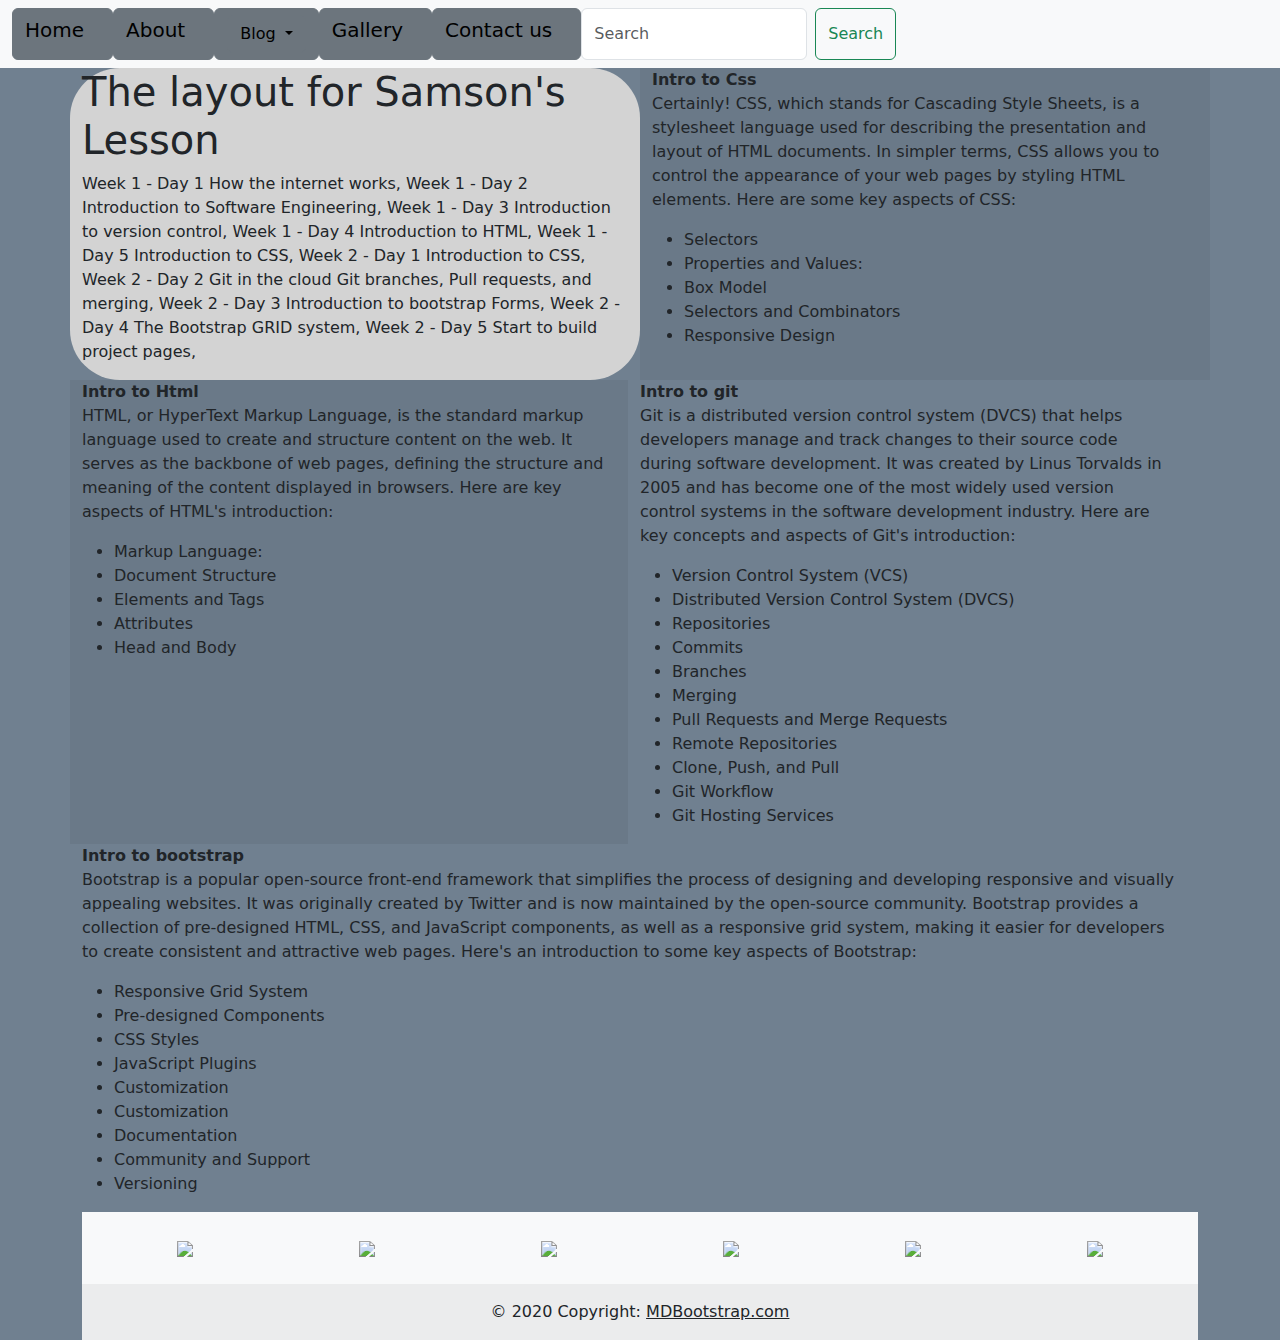
==== Intro to software eng.html @ 115e230e "my blog" ====
<!doctype html>
<html lang="en">

<head>
  <meta charset="utf-8">
  <meta name="viewport" content="width=device-width, initial-scale=1">
  <title>Bootstrap demo</title>
  <link href="https://cdn.jsdelivr.net/npm/bootstrap@5.3.3/dist/css/bootstrap.min.css" rel="stylesheet"
    integrity="sha384-QWTKZyjpPEjISv5WaRU9OFeRpok6YctnYmDr5pNlyT2bRjXh0JMhjY6hW+ALEwIH" crossorigin="anonymous">
    <link href="css/style.css" rel="stylesheet">
</head>

<body style="background-color: slategray; border-radius: 50px;">
  <nav class="navbar navbar-expand-lg bg-body-tertiary">
    <div class="container-fluid">
      <button class="navbar-toggler" type="button" data-bs-toggle="collapse" data-bs-target="#navbarSupportedContent"
        aria-controls="navbarSupportedContent" aria-expanded="false" aria-label="Toggle navigation">
        <span class="navbar-toggler-icon"></span>
      </button>
      <div class="collapse navbar-collapse" id="navbarSupportedContent">
        <ul class="navbar-nav me-auto mb-2 mb-lg-0">
          <div class="button btn btn-secondary">
            <a class="navbar-brand" href="index.html">Home</a>
          </div>
          <div class="button btn btn-secondary">
            <a class="navbar-brand" href="About .html">About</a><br>
          </div>
          <div class="button btn btn-secondary">
            <div class="dropdown" style="color: black;">
              <button class="btn btn-secondary dropdown-toggle" type="button" data-bs-toggle="dropdown"
                aria-expanded="false" style="color: black;">
                Blog
              </button>
            
            <ul class="dropdown-menu">
              <li><a class="dropdown-item" href="Intro to software eng.html">Intro to software eng</a>
              </li>
              <li><a class="dropdown-item" href="Leadership Class.html">Leadership Class</a></li>
              <li><a class="dropdown-item" href="Comments.html">Comments</a></li>

            </ul>
          </div>
          </div>


          <div class="button btn btn-secondary">
            <a class="navbar-brand" href="Gallery.html">Gallery</a>
          </div>
          <div class="button btn btn-secondary">
            <a class="navbar-brand" href="Contact us .html">Contact us</a>
          </div>
          <form class="d-flex" role="search">
            <input class="form-control me-2" type="search" placeholder="Search" aria-label="Search">
            <button class="btn btn-outline-success" type="submit">Search</button>
          </form>
      </div>
    </div>
  </nav>
  <div class="container">
    <div class="row">
      <div class="col" style=" background-color:  lightgray; border-radius: 50px;">
        <h1>The layout for Samson's Lesson</h1>
        <p>
          Week 1 - Day 1
          How the internet works,


          Week 1 - Day 2
          Introduction to Software Engineering,


          Week 1 - Day 3
          Introduction to version control,


          Week 1 - Day 4
          Introduction to HTML,


          Week 1 - Day 5
          Introduction to CSS,

          Week 2 - Day 1
          Introduction to CSS,

          Week 2 - Day 2
          Git in the cloud
          Git branches, Pull requests, and merging,

          Week 2 - Day 3
          Introduction to bootstrap
          Forms,


          Week 2 - Day 4
          The Bootstrap GRID system,


          Week 2 - Day 5
          Start to build project pages,


        </p>

      </div>
      <div class="col" style="background-color:rgba(0, 0, 0, 0.05);">
        <dl>
          <dt> Intro to Css</dt>
          <dd>Certainly! CSS, which stands for Cascading Style Sheets, is a stylesheet language used for describing the
            presentation and layout of HTML documents. In simpler terms, CSS allows you to control the appearance of
            your web pages by styling HTML elements. Here are some key aspects of CSS:</dd>
        </dl>
        <p>
        <ul>
          <li>Selectors</li>
          <li>Properties and Values:</li>
          <li>Box Model</li>
          <li>Selectors and Combinators</li>
          <li>Responsive Design</li>
        </ul>
        </p>

      </div>
    </div>
    <div class="row">
      <div class="row">
        <div class="col" style="background-color: rgba(0, 0, 0, 0.05);">
          <dl>
            <dt> Intro to Html</dt>
            <dd>HTML, or HyperText Markup Language, is the standard markup language used to create and structure content
              on the web. It serves as the backbone of web pages, defining the structure and meaning of the content
              displayed in browsers. Here are key aspects of HTML's introduction:</dd>
          </dl>
          <p>
          <ul>
            <li>Markup Language:</li>
            <li>Document Structure</li>
            <li>Elements and Tags</li>
            <li>Attributes</li>
            <li>Head and Body</li>
          </ul>
          </p>

        </div>
        <div class="col">
          <dl>
            <dt> Intro to git</dt>
            <dd>Git is a distributed version control system (DVCS) that helps developers manage and track changes to
              their source code during software development. It was created by Linus Torvalds in 2005 and has become one
              of the most widely used version control systems in the software development industry. Here are key
              concepts and aspects of Git's introduction:</dd>
          </dl>
          <p>
          <ul>
            <li>Version Control System (VCS)</li>
            <li>Distributed Version Control System (DVCS)</li>
            <li>Repositories</li>
            <li>Commits</li>
            <li>Branches</li>
            <li>Merging</li>
            <li>Pull Requests and Merge Requests</li>
            <li>Remote Repositories</li>
            <li>Clone, Push, and Pull</li>
            <li>Git Workflow</li>
            <li>Git Hosting Services</li>
          </ul>
          </p>
        </div>
      </div>
      <div class="row">
        <div class="col">
          <dl>
            <dt> Intro to bootstrap</dt>
            <dd>Bootstrap is a popular open-source front-end framework that simplifies the process of designing and developing responsive and visually appealing websites. It was originally created by Twitter and is now maintained by the open-source community. Bootstrap provides a collection of pre-designed HTML, CSS, and JavaScript components, as well as a responsive grid system, making it easier for developers to create consistent and attractive web pages.
              Here's an introduction to some key aspects of Bootstrap:</dd>
          </dl>
          <p>
          <div class="text-align;left">
            <ul>
              <li>Responsive Grid System</li>
              <li>Pre-designed Components</li>
              <li>CSS Styles</li>
              <li>JavaScript Plugins</li>
              <li>Customization</li>
              <li>Customization</li>
              <li>Documentation</li>
              <li>Community and Support</li>
              <li>Versioning</li>
            </ul>
          </div>
          </p>
        </div>
      </div>
    </div>
    <footer class="bg-body-tertiary text-center">
      <!-- Grid container -->
      <div class="container p-4">
        <!-- Section: Images -->
        <section class="">
          <div class="row">
            <div class="col-lg-2 col-md-12 mb-4 mb-md-0">
              <div data-mdb-ripple-init
                class="bg-image hover-overlay shadow-1-strong rounded"
                data-ripple-color="light"
              >
                <img src="https://mdbcdn.b-cdn.net/img/new/fluid/city/113.webp" class="w-100" />
                <a href="#!">
                  <div class="mask" style="background-color: rgba(251, 251, 251, 0.2);"></div>
                </a>
              </div>
            </div>
            <div class="col-lg-2 col-md-12 mb-4 mb-md-0">
              <div data-mdb-ripple-init
                class="bg-image hover-overlay shadow-1-strong rounded"
                data-ripple-color="light"
              >
                <img src="https://mdbcdn.b-cdn.net/img/new/fluid/city/111.webp" class="w-100" />
                <a href="#!">
                  <div class="mask" style="background-color: rgba(251, 251, 251, 0.2);"></div>
                </a>
              </div>
            </div>
            <div class="col-lg-2 col-md-12 mb-4 mb-md-0">
              <div data-mdb-ripple-init
                class="bg-image hover-overlay shadow-1-strong rounded"
                data-ripple-color="light"
              >
                <img src="https://mdbcdn.b-cdn.net/img/new/fluid/city/112.webp" class="w-100" />
                <a href="#!">
                  <div class="mask" style="background-color: rgba(251, 251, 251, 0.2);"></div>
                </a>
              </div>
            </div>
            <div class="col-lg-2 col-md-12 mb-4 mb-md-0">
              <div data-mdb-ripple-init
                class="bg-image hover-overlay shadow-1-strong rounded"
                data-ripple-color="light"
              >
                <img src="https://mdbcdn.b-cdn.net/img/new/fluid/city/114.webp" class="w-100" />
                <a href="#!">
                  <div class="mask" style="background-color: rgba(251, 251, 251, 0.2);"></div>
                </a>
              </div>
            </div>
            <div class="col-lg-2 col-md-12 mb-4 mb-md-0">
              <div data-mdb-ripple-init
                class="bg-image hover-overlay shadow-1-strong rounded"
                data-ripple-color="light"
              >
                <img src="https://mdbcdn.b-cdn.net/img/new/fluid/city/115.webp" class="w-100" />
                <a href="#!">
                  <div class="mask" style="background-color: rgba(251, 251, 251, 0.2);"></div>
                </a>
              </div>
            </div>
            <div class="col-lg-2 col-md-12 mb-4 mb-md-0">
              <div data-mdb-ripple-init
                class="bg-image hover-overlay shadow-1-strong rounded"
                data-ripple-color="light"
              >
                <img src="https://mdbcdn.b-cdn.net/img/new/fluid/city/116.webp" class="w-100" />
                <a href="#!">
                  <div class="mask" style="background-color: rgba(251, 251, 251, 0.2);"></div>
                </a>
              </div>
            </div>
          </div>
        </section>
        <!-- Section: Images -->
      </div>
      <!-- Grid container -->
    
      <!-- Copyright -->
      <div class="text-center p-3" style="background-color: rgba(0, 0, 0, 0.05);">
        © 2020 Copyright:
        <a class="text-body" href="https://mdbootstrap.com/">MDBootstrap.com</a>
      </div>
      <!-- Copyright -->
    </footer>
    <script src="https://cdn.jsdelivr.net/npm/bootstrap@5.3.3/dist/js/bootstrap.bundle.min.js"></script>
    <script src="js/include.js"></script>
</body>
</html>
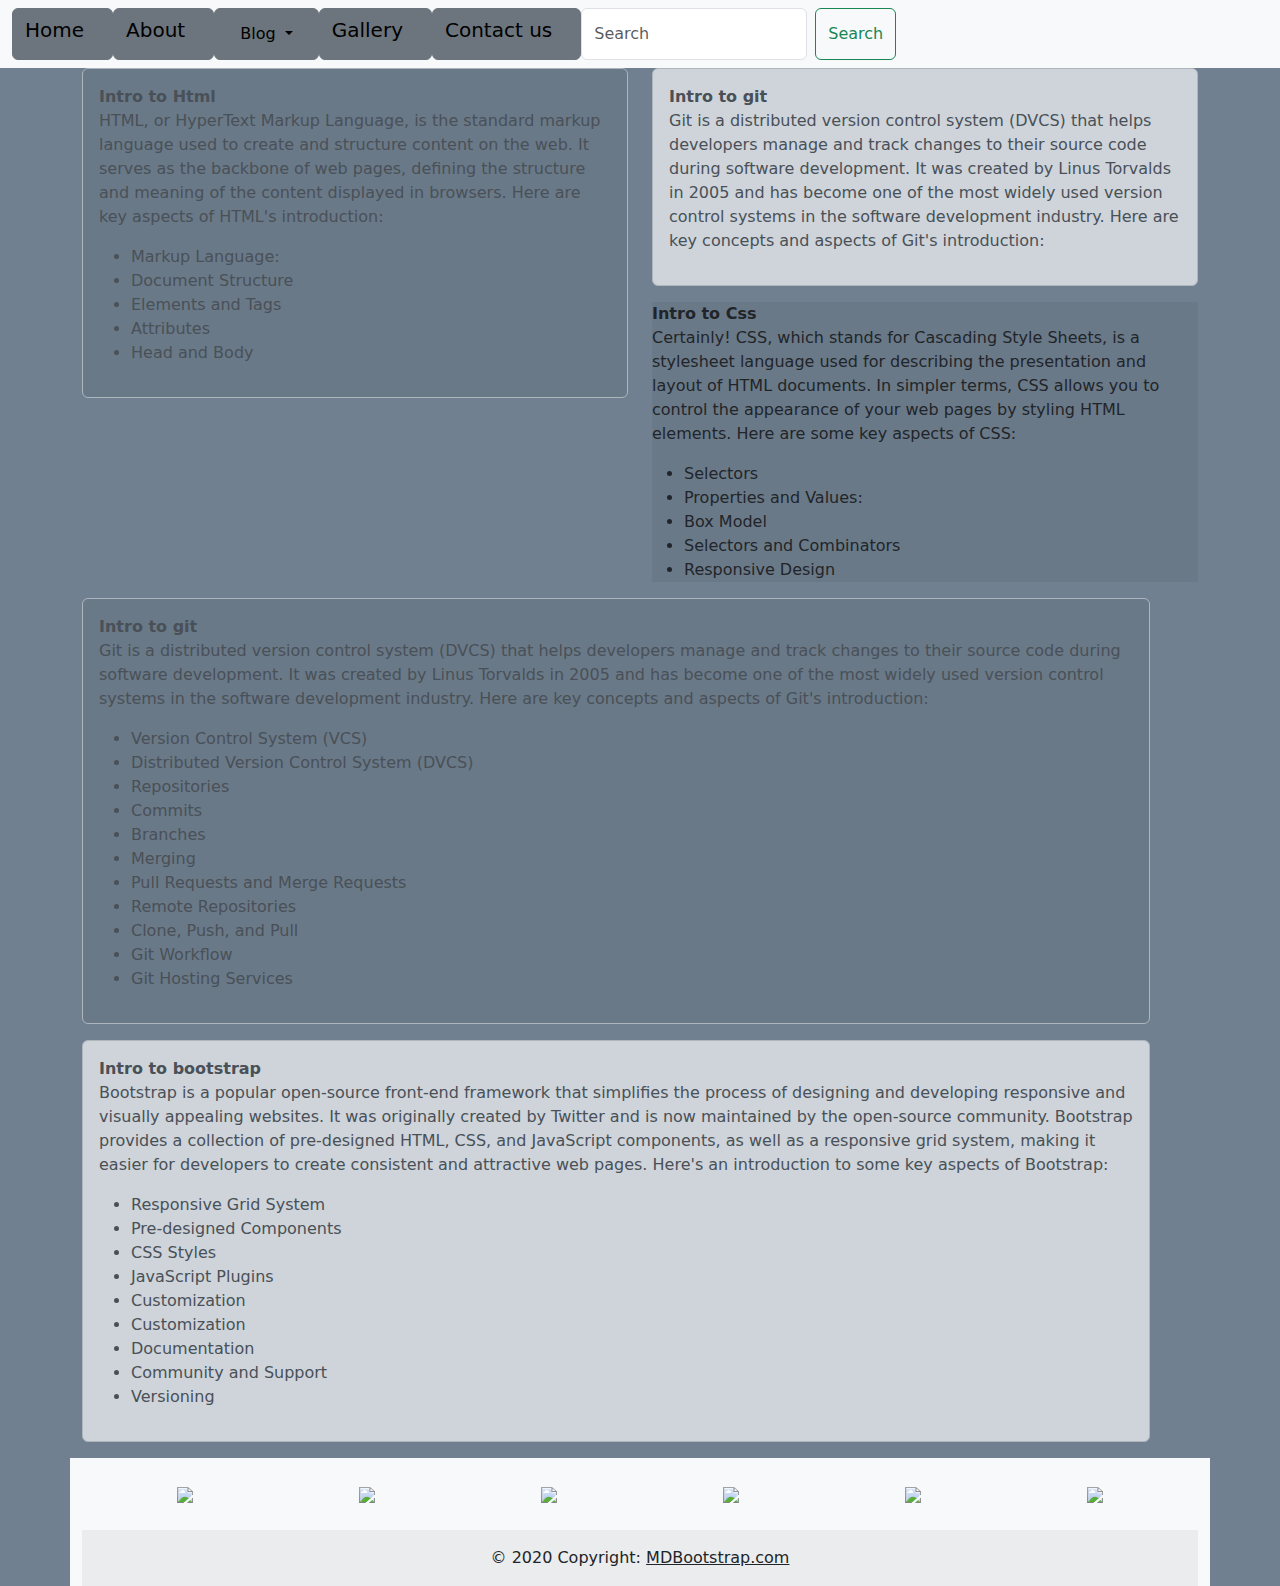
==== commit 8fa16ef5: "changes" ====
--- a/Intro to software eng.html
+++ b/Intro to software eng.html
@@ -7,7 +7,7 @@
   <title>Bootstrap demo</title>
   <link href="https://cdn.jsdelivr.net/npm/bootstrap@5.3.3/dist/css/bootstrap.min.css" rel="stylesheet"
     integrity="sha384-QWTKZyjpPEjISv5WaRU9OFeRpok6YctnYmDr5pNlyT2bRjXh0JMhjY6hW+ALEwIH" crossorigin="anonymous">
-    <link href="css/style.css" rel="stylesheet">
+  <link href="css/style.css" rel="stylesheet">
 </head>
 
 <body style="background-color: slategray; border-radius: 50px;">
@@ -31,18 +31,16 @@
                 aria-expanded="false" style="color: black;">
                 Blog
               </button>
-            
-            <ul class="dropdown-menu">
-              <li><a class="dropdown-item" href="Intro to software eng.html">Intro to software eng</a>
-              </li>
-              <li><a class="dropdown-item" href="Leadership Class.html">Leadership Class</a></li>
-              <li><a class="dropdown-item" href="Comments.html">Comments</a></li>
-
-            </ul>
-          </div>
-          </div>
-
-
+
+              <ul class="dropdown-menu">
+                <li><a class="dropdown-item" href="Intro to software eng.html">Intro to software eng</a>
+                </li>
+                <li><a class="dropdown-item" href="Leadership Class.html">Leadership Class</a></li>
+                <li><a class="dropdown-item" href="Comments.html">Comments</a></li>
+
+              </ul>
+            </div>
+          </div>
           <div class="button btn btn-secondary">
             <a class="navbar-brand" href="Gallery.html">Gallery</a>
           </div>
@@ -58,78 +56,12 @@
   </nav>
   <div class="container">
     <div class="row">
-      <div class="col" style=" background-color:  lightgray; border-radius: 50px;">
-        <h1>The layout for Samson's Lesson</h1>
-        <p>
-          Week 1 - Day 1
-          How the internet works,
-
-
-          Week 1 - Day 2
-          Introduction to Software Engineering,
-
-
-          Week 1 - Day 3
-          Introduction to version control,
-
-
-          Week 1 - Day 4
-          Introduction to HTML,
-
-
-          Week 1 - Day 5
-          Introduction to CSS,
-
-          Week 2 - Day 1
-          Introduction to CSS,
-
-          Week 2 - Day 2
-          Git in the cloud
-          Git branches, Pull requests, and merging,
-
-          Week 2 - Day 3
-          Introduction to bootstrap
-          Forms,
-
-
-          Week 2 - Day 4
-          The Bootstrap GRID system,
-
-
-          Week 2 - Day 5
-          Start to build project pages,
-
-
-        </p>
-
-      </div>
-      <div class="col" style="background-color:rgba(0, 0, 0, 0.05);">
-        <dl>
-          <dt> Intro to Css</dt>
-          <dd>Certainly! CSS, which stands for Cascading Style Sheets, is a stylesheet language used for describing the
-            presentation and layout of HTML documents. In simpler terms, CSS allows you to control the appearance of
-            your web pages by styling HTML elements. Here are some key aspects of CSS:</dd>
-        </dl>
-        <p>
-        <ul>
-          <li>Selectors</li>
-          <li>Properties and Values:</li>
-          <li>Box Model</li>
-          <li>Selectors and Combinators</li>
-          <li>Responsive Design</li>
-        </ul>
-        </p>
-
-      </div>
-    </div>
-    <div class="row">
-      <div class="row">
-        <div class="col" style="background-color: rgba(0, 0, 0, 0.05);">
-          <dl>
-            <dt> Intro to Html</dt>
-            <dd>HTML, or HyperText Markup Language, is the standard markup language used to create and structure content
-              on the web. It serves as the backbone of web pages, defining the structure and meaning of the content
-              displayed in browsers. Here are key aspects of HTML's introduction:</dd>
+      <div class="col">
+        <div class="alert alert-dark" role="alert" style="background-color: rgba(0, 0, 0, 0.05);">
+          <dt> Intro to Html</dt>
+          <dd>HTML, or HyperText Markup Language, is the standard markup language used to create and structure content
+            on the web. It serves as the backbone of web pages, defining the structure and meaning of the content
+            displayed in browsers. Here are key aspects of HTML's introduction:</dd>
           </dl>
           <p>
           <ul>
@@ -140,144 +72,175 @@
             <li>Head and Body</li>
           </ul>
           </p>
-
-        </div>
-        <div class="col">
+        </div>
+      </div>
+      <div class="col">
+        <div class="alert alert-dark" role="alert">
           <dl>
             <dt> Intro to git</dt>
             <dd>Git is a distributed version control system (DVCS) that helps developers manage and track changes to
-              their source code during software development. It was created by Linus Torvalds in 2005 and has become one
+              their source code during software development. It was created by Linus Torvalds in 2005 and has become
+              one
               of the most widely used version control systems in the software development industry. Here are key
-              concepts and aspects of Git's introduction:</dd>
+              concepts and aspects of Git's introduction:
+            </dd>
+        </div>
+        <div class="col" style="background-color:rgba(0, 0, 0, 0.05);">
+          <dl>
+            <dt> Intro to Css</dt>
+            <dd>Certainly! CSS, which stands for Cascading Style Sheets, is a stylesheet language used for describing
+              the
+              presentation and layout of HTML documents. In simpler terms, CSS allows you to control the appearance of
+              your web pages by styling HTML elements. Here are some key aspects of CSS:</dd>
           </dl>
           <p>
           <ul>
-            <li>Version Control System (VCS)</li>
-            <li>Distributed Version Control System (DVCS)</li>
-            <li>Repositories</li>
-            <li>Commits</li>
-            <li>Branches</li>
-            <li>Merging</li>
-            <li>Pull Requests and Merge Requests</li>
-            <li>Remote Repositories</li>
-            <li>Clone, Push, and Pull</li>
-            <li>Git Workflow</li>
-            <li>Git Hosting Services</li>
+            <li>Selectors</li>
+            <li>Properties and Values:</li>
+            <li>Box Model</li>
+            <li>Selectors and Combinators</li>
+            <li>Responsive Design</li>
           </ul>
           </p>
+
         </div>
       </div>
       <div class="row">
-        <div class="col">
-          <dl>
-            <dt> Intro to bootstrap</dt>
-            <dd>Bootstrap is a popular open-source front-end framework that simplifies the process of designing and developing responsive and visually appealing websites. It was originally created by Twitter and is now maintained by the open-source community. Bootstrap provides a collection of pre-designed HTML, CSS, and JavaScript components, as well as a responsive grid system, making it easier for developers to create consistent and attractive web pages.
-              Here's an introduction to some key aspects of Bootstrap:</dd>
-          </dl>
-          <p>
-          <div class="text-align;left">
-            <ul>
-              <li>Responsive Grid System</li>
-              <li>Pre-designed Components</li>
-              <li>CSS Styles</li>
-              <li>JavaScript Plugins</li>
-              <li>Customization</li>
-              <li>Customization</li>
-              <li>Documentation</li>
-              <li>Community and Support</li>
-              <li>Versioning</li>
-            </ul>
-          </div>
-          </p>
-        </div>
-      </div>
-    </div>
-    <footer class="bg-body-tertiary text-center">
-      <!-- Grid container -->
-      <div class="container p-4">
-        <!-- Section: Images -->
-        <section class="">
-          <div class="row">
-            <div class="col-lg-2 col-md-12 mb-4 mb-md-0">
-              <div data-mdb-ripple-init
-                class="bg-image hover-overlay shadow-1-strong rounded"
-                data-ripple-color="light"
-              >
-                <img src="https://mdbcdn.b-cdn.net/img/new/fluid/city/113.webp" class="w-100" />
-                <a href="#!">
-                  <div class="mask" style="background-color: rgba(251, 251, 251, 0.2);"></div>
-                </a>
-              </div>
-            </div>
-            <div class="col-lg-2 col-md-12 mb-4 mb-md-0">
-              <div data-mdb-ripple-init
-                class="bg-image hover-overlay shadow-1-strong rounded"
-                data-ripple-color="light"
-              >
-                <img src="https://mdbcdn.b-cdn.net/img/new/fluid/city/111.webp" class="w-100" />
-                <a href="#!">
-                  <div class="mask" style="background-color: rgba(251, 251, 251, 0.2);"></div>
-                </a>
-              </div>
-            </div>
-            <div class="col-lg-2 col-md-12 mb-4 mb-md-0">
-              <div data-mdb-ripple-init
-                class="bg-image hover-overlay shadow-1-strong rounded"
-                data-ripple-color="light"
-              >
-                <img src="https://mdbcdn.b-cdn.net/img/new/fluid/city/112.webp" class="w-100" />
-                <a href="#!">
-                  <div class="mask" style="background-color: rgba(251, 251, 251, 0.2);"></div>
-                </a>
-              </div>
-            </div>
-            <div class="col-lg-2 col-md-12 mb-4 mb-md-0">
-              <div data-mdb-ripple-init
-                class="bg-image hover-overlay shadow-1-strong rounded"
-                data-ripple-color="light"
-              >
-                <img src="https://mdbcdn.b-cdn.net/img/new/fluid/city/114.webp" class="w-100" />
-                <a href="#!">
-                  <div class="mask" style="background-color: rgba(251, 251, 251, 0.2);"></div>
-                </a>
-              </div>
-            </div>
-            <div class="col-lg-2 col-md-12 mb-4 mb-md-0">
-              <div data-mdb-ripple-init
-                class="bg-image hover-overlay shadow-1-strong rounded"
-                data-ripple-color="light"
-              >
-                <img src="https://mdbcdn.b-cdn.net/img/new/fluid/city/115.webp" class="w-100" />
-                <a href="#!">
-                  <div class="mask" style="background-color: rgba(251, 251, 251, 0.2);"></div>
-                </a>
-              </div>
-            </div>
-            <div class="col-lg-2 col-md-12 mb-4 mb-md-0">
-              <div data-mdb-ripple-init
-                class="bg-image hover-overlay shadow-1-strong rounded"
-                data-ripple-color="light"
-              >
-                <img src="https://mdbcdn.b-cdn.net/img/new/fluid/city/116.webp" class="w-100" />
-                <a href="#!">
-                  <div class="mask" style="background-color: rgba(251, 251, 251, 0.2);"></div>
-                </a>
-              </div>
-            </div>
-          </div>
-        </section>
-        <!-- Section: Images -->
-      </div>
-      <!-- Grid container -->
-    
-      <!-- Copyright -->
-      <div class="text-center p-3" style="background-color: rgba(0, 0, 0, 0.05);">
-        © 2020 Copyright:
-        <a class="text-body" href="https://mdbootstrap.com/">MDBootstrap.com</a>
-      </div>
-      <!-- Copyright -->
-    </footer>
-    <script src="https://cdn.jsdelivr.net/npm/bootstrap@5.3.3/dist/js/bootstrap.bundle.min.js"></script>
-    <script src="js/include.js"></script>
+        <div class="row">
+          <div class="col">
+            <div class="alert alert-dark" role="alert" style="background-color: rgba(0, 0, 0, 0.05);">
+              <dl>
+                <dt> Intro to git</dt>
+                <dd>Git is a distributed version control system (DVCS) that helps developers manage and track changes to
+                  their source code during software development. It was created by Linus Torvalds in 2005 and has become
+                  one
+                  of the most widely used version control systems in the software development industry. Here are key
+                  concepts and aspects of Git's introduction:</dd>
+              </dl>
+              <p>
+              <ul>
+                <li>Version Control System (VCS)</li>
+                <li>Distributed Version Control System (DVCS)</li>
+                <li>Repositories</li>
+                <li>Commits</li>
+                <li>Branches</li>
+                <li>Merging</li>
+                <li>Pull Requests and Merge Requests</li>
+                <li>Remote Repositories</li>
+                <li>Clone, Push, and Pull</li>
+                <li>Git Workflow</li>
+                <li>Git Hosting Services</li>
+              </ul>
+              </p>
+            </div>
+          </div>
+        </div>
+        <div class="row">
+          <div class="col">
+            <div class="alert alert-dark" role="alert">
+              <dl>
+                <dt> Intro to bootstrap</dt>
+                <dd>Bootstrap is a popular open-source front-end framework that simplifies the process of designing and
+                  developing responsive and visually appealing websites. It was originally created by Twitter and is now
+                  maintained by the open-source community. Bootstrap provides a collection of pre-designed HTML, CSS,
+                  and JavaScript components, as well as a responsive grid system, making it easier for developers to
+                  create consistent and attractive web pages.
+                  Here's an introduction to some key aspects of Bootstrap:</dd>
+              </dl>
+              <p>
+              <div class="text-align;left">
+                <ul>
+                  <li>Responsive Grid System</li>
+                  <li>Pre-designed Components</li>
+                  <li>CSS Styles</li>
+                  <li>JavaScript Plugins</li>
+                  <li>Customization</li>
+                  <li>Customization</li>
+                  <li>Documentation</li>
+                  <li>Community and Support</li>
+                  <li>Versioning</li>
+                </ul>
+              </div>
+              </p>
+            </div>
+          </div>
+        </div>
+      </div>
+      <footer class="bg-body-tertiary text-center">
+        <!-- Grid container -->
+        <div class="container p-4">
+          <!-- Section: Images -->
+          <section class="">
+            <div class="row">
+              <div class="col-lg-2 col-md-12 mb-4 mb-md-0">
+                <div data-mdb-ripple-init class="bg-image hover-overlay shadow-1-strong rounded"
+                  data-ripple-color="light">
+                  <img src="https://mdbcdn.b-cdn.net/img/new/fluid/city/113.webp" class="w-100" />
+                  <a href="#!">
+                    <div class="mask" style="background-color: rgba(251, 251, 251, 0.2);"></div>
+                  </a>
+                </div>
+              </div>
+              <div class="col-lg-2 col-md-12 mb-4 mb-md-0">
+                <div data-mdb-ripple-init class="bg-image hover-overlay shadow-1-strong rounded"
+                  data-ripple-color="light">
+                  <img src="https://mdbcdn.b-cdn.net/img/new/fluid/city/111.webp" class="w-100" />
+                  <a href="#!">
+                    <div class="mask" style="background-color: rgba(251, 251, 251, 0.2);"></div>
+                  </a>
+                </div>
+              </div>
+              <div class="col-lg-2 col-md-12 mb-4 mb-md-0">
+                <div data-mdb-ripple-init class="bg-image hover-overlay shadow-1-strong rounded"
+                  data-ripple-color="light">
+                  <img src="https://mdbcdn.b-cdn.net/img/new/fluid/city/112.webp" class="w-100" />
+                  <a href="#!">
+                    <div class="mask" style="background-color: rgba(251, 251, 251, 0.2);"></div>
+                  </a>
+                </div>
+              </div>
+              <div class="col-lg-2 col-md-12 mb-4 mb-md-0">
+                <div data-mdb-ripple-init class="bg-image hover-overlay shadow-1-strong rounded"
+                  data-ripple-color="light">
+                  <img src="https://mdbcdn.b-cdn.net/img/new/fluid/city/114.webp" class="w-100" />
+                  <a href="#!">
+                    <div class="mask" style="background-color: rgba(251, 251, 251, 0.2);"></div>
+                  </a>
+                </div>
+              </div>
+              <div class="col-lg-2 col-md-12 mb-4 mb-md-0">
+                <div data-mdb-ripple-init class="bg-image hover-overlay shadow-1-strong rounded"
+                  data-ripple-color="light">
+                  <img src="https://mdbcdn.b-cdn.net/img/new/fluid/city/115.webp" class="w-100" />
+                  <a href="#!">
+                    <div class="mask" style="background-color: rgba(251, 251, 251, 0.2);"></div>
+                  </a>
+                </div>
+              </div>
+              <div class="col-lg-2 col-md-12 mb-4 mb-md-0">
+                <div data-mdb-ripple-init class="bg-image hover-overlay shadow-1-strong rounded"
+                  data-ripple-color="light">
+                  <img src="https://mdbcdn.b-cdn.net/img/new/fluid/city/116.webp" class="w-100" />
+                  <a href="#!">
+                    <div class="mask" style="background-color: rgba(251, 251, 251, 0.2);"></div>
+                  </a>
+                </div>
+              </div>
+            </div>
+          </section>
+          <!-- Section: Images -->
+        </div>
+        <!-- Grid container -->
+
+        <!-- Copyright -->
+        <div class="text-center p-3" style="background-color: rgba(0, 0, 0, 0.05);">
+          © 2020 Copyright:
+          <a class="text-body" href="https://mdbootstrap.com/">MDBootstrap.com</a>
+        </div>
+        <!-- Copyright -->
+      </footer>
+      <script src="https://cdn.jsdelivr.net/npm/bootstrap@5.3.3/dist/js/bootstrap.bundle.min.js"></script>
+      <script src="js/include.js"></script>
 </body>
+
 </html>